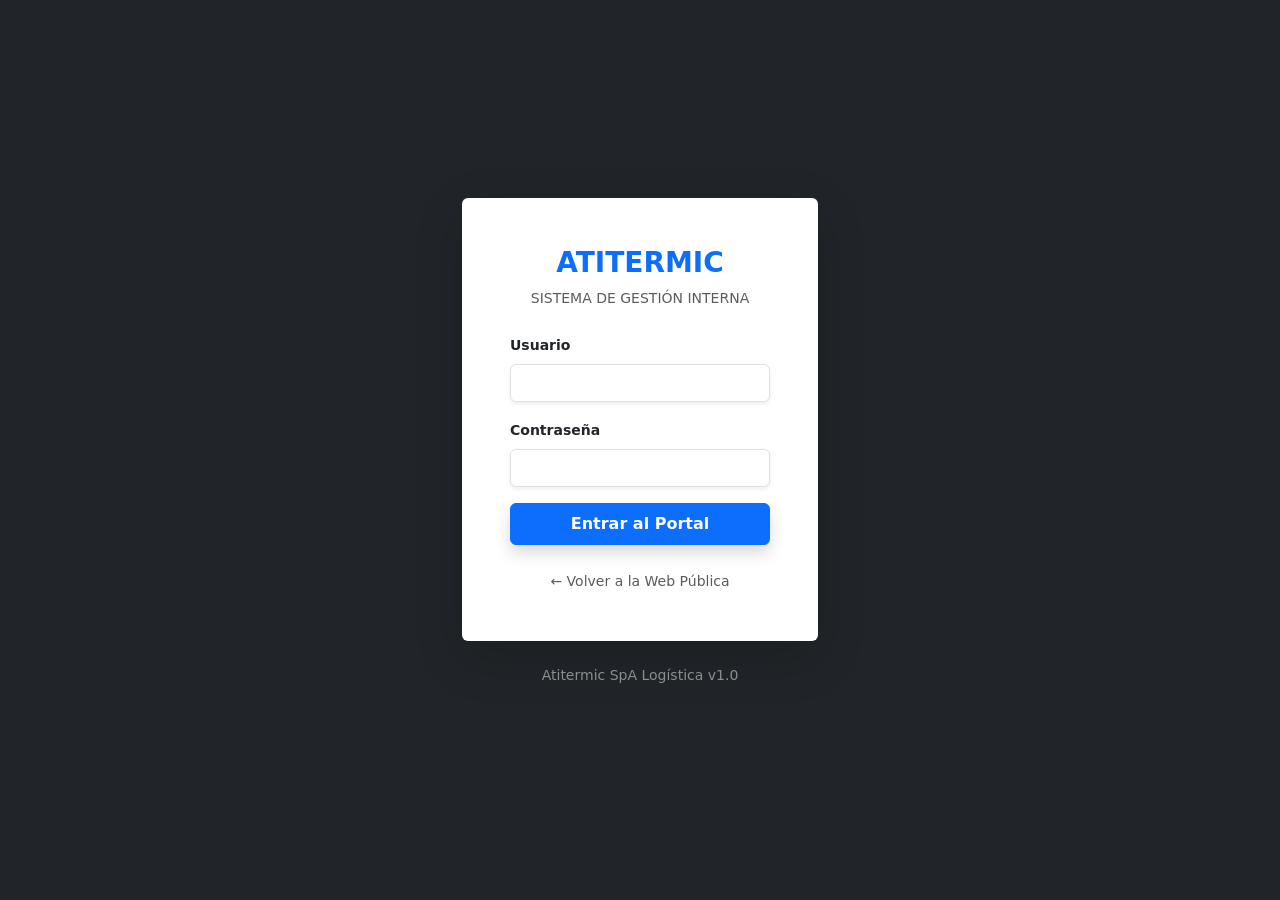
==== app-login.html @ 9310b083 "Create app-login.html" ====
<!DOCTYPE html>
<html lang="es">
<head>
    <meta charset="UTF-8">
    <title>Login Staff - Atitermic SpA</title>
    <link href="https://cdn.jsdelivr.net/npm/bootstrap@5.3.0/dist/css/bootstrap.min.css" rel="stylesheet">
</head>
<body class="bg-dark d-flex align-items-center" style="height: 100vh;">
    <div class="container">
        <div class="row justify-content-center">
            <div class="col-md-4">
                <div class="card shadow-lg border-0">
                    <div class="card-body p-5">
                        <div class="text-center mb-4">
                            <h3 class="fw-bold text-primary">ATITERMIC</h3>
                            <p class="text-muted small">SISTEMA DE GESTIÓN INTERNA</p>
                        </div>
                        <form>
                            <div class="mb-3">
                                <label class="form-label small fw-bold">Usuario</label>
                                <input type="text" class="form-control shadow-sm">
                            </div>
                            <div class="mb-3">
                                <label class="form-label small fw-bold">Contraseña</label>
                                <input type="password" class="form-control shadow-sm">
                            </div>
                            <a href="app-dashboard.html" class="btn btn-primary w-100 py-2 fw-bold shadow">Entrar al Portal</a>
                            <div class="text-center mt-4">
                                <a href="index.html" class="text-decoration-none small text-muted">← Volver a la Web Pública</a>
                            </div>
                        </form>
                    </div>
                </div>
                <p class="text-center text-white-50 mt-4 small">Atitermic SpA Logística v1.0</p>
            </div>
        </div>
    </div>
</body>
</html>
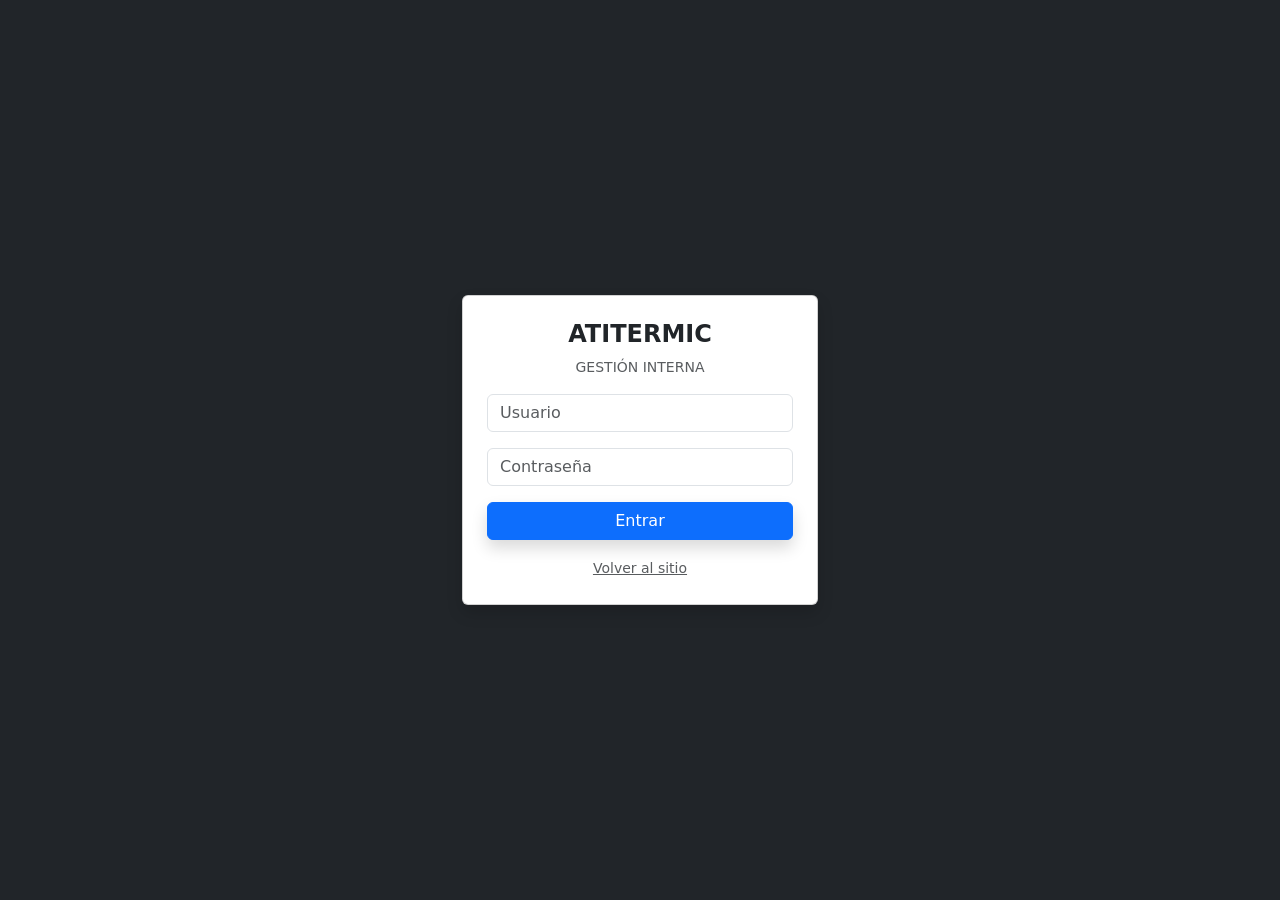
==== commit 505592c9: "Update app-login.html" ====
--- a/app-login.html
+++ b/app-login.html
@@ -2,36 +2,23 @@
 <html lang="es">
 <head>
     <meta charset="UTF-8">
-    <title>Login Staff - Atitermic SpA</title>
+    <title>Acceso Staff - Atitermic SpA</title>
     <link href="https://cdn.jsdelivr.net/npm/bootstrap@5.3.0/dist/css/bootstrap.min.css" rel="stylesheet">
 </head>
 <body class="bg-dark d-flex align-items-center" style="height: 100vh;">
     <div class="container">
         <div class="row justify-content-center">
             <div class="col-md-4">
-                <div class="card shadow-lg border-0">
-                    <div class="card-body p-5">
-                        <div class="text-center mb-4">
-                            <h3 class="fw-bold text-primary">ATITERMIC</h3>
-                            <p class="text-muted small">SISTEMA DE GESTIÓN INTERNA</p>
-                        </div>
-                        <form>
-                            <div class="mb-3">
-                                <label class="form-label small fw-bold">Usuario</label>
-                                <input type="text" class="form-control shadow-sm">
-                            </div>
-                            <div class="mb-3">
-                                <label class="form-label small fw-bold">Contraseña</label>
-                                <input type="password" class="form-control shadow-sm">
-                            </div>
-                            <a href="app-dashboard.html" class="btn btn-primary w-100 py-2 fw-bold shadow">Entrar al Portal</a>
-                            <div class="text-center mt-4">
-                                <a href="index.html" class="text-decoration-none small text-muted">← Volver a la Web Pública</a>
-                            </div>
-                        </form>
-                    </div>
+                <div class="card p-4 shadow">
+                    <h4 class="text-center fw-bold">ATITERMIC</h4>
+                    <p class="text-center text-muted small">GESTIÓN INTERNA</p>
+                    <form>
+                        <div class="mb-3"><input type="text" class="form-control" placeholder="Usuario"></div>
+                        <div class="mb-3"><input type="password" class="form-control" placeholder="Contraseña"></div>
+                        <button class="btn btn-primary w-100 shadow">Entrar</button>
+                        <div class="text-center mt-3"><a href="index.html" class="text-muted small">Volver al sitio</a></div>
+                    </form>
                 </div>
-                <p class="text-center text-white-50 mt-4 small">Atitermic SpA Logística v1.0</p>
             </div>
         </div>
     </div>
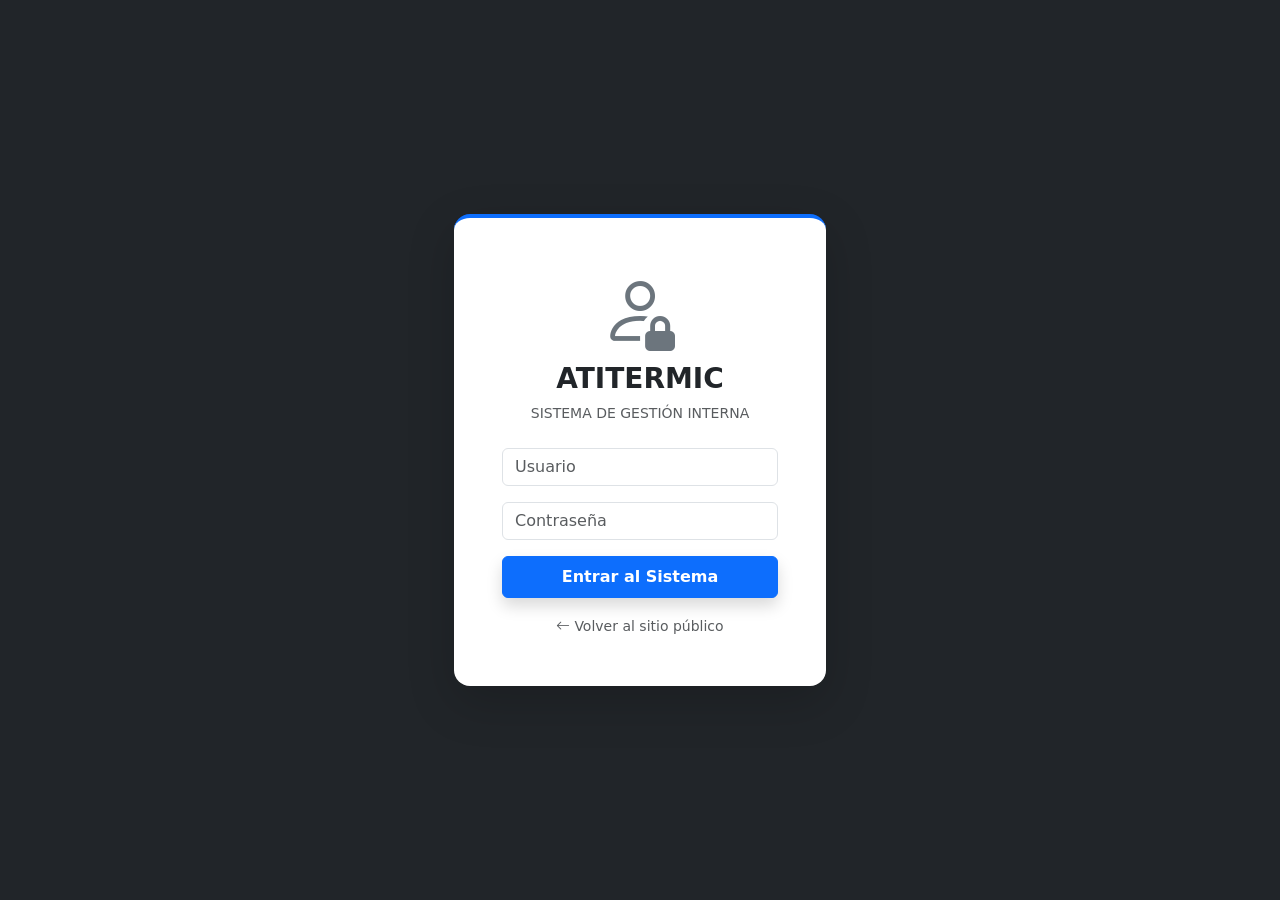
==== commit a1884f5f: "Update app-login.html" ====
--- a/app-login.html
+++ b/app-login.html
@@ -2,23 +2,30 @@
 <html lang="es">
 <head>
     <meta charset="UTF-8">
+    <meta name="viewport" content="width=device-width, initial-scale=1.0">
     <title>Acceso Staff - Atitermic SpA</title>
     <link href="https://cdn.jsdelivr.net/npm/bootstrap@5.3.0/dist/css/bootstrap.min.css" rel="stylesheet">
+    <link rel="stylesheet" href="https://cdn.jsdelivr.net/npm/bootstrap-icons@1.11.0/font/bootstrap-icons.css">
 </head>
 <body class="bg-dark d-flex align-items-center" style="height: 100vh;">
     <div class="container">
-        <div class="row justify-content-center">
-            <div class="col-md-4">
-                <div class="card p-4 shadow">
-                    <h4 class="text-center fw-bold">ATITERMIC</h4>
-                    <p class="text-center text-muted small">GESTIÓN INTERNA</p>
-                    <form>
-                        <div class="mb-3"><input type="text" class="form-control" placeholder="Usuario"></div>
-                        <div class="mb-3"><input type="password" class="form-control" placeholder="Contraseña"></div>
-                        <button class="btn btn-primary w-100 shadow">Entrar</button>
-                        <div class="text-center mt-3"><a href="index.html" class="text-muted small">Volver al sitio</a></div>
-                    </form>
-                </div>
+        <div class="row justify-content-center g-0">
+            <div class="col-md-4 p-5 bg-white shadow-lg rounded-4 text-center border-top border-primary border-4">
+                <i class="bi bi-person-lock display-1 text-secondary mb-3"></i>
+                <h3 class="fw-bold text-dark">ATITERMIC</h3>
+                <p class="text-muted small">SISTEMA DE GESTIÓN INTERNA</p>
+                <form class="mt-4">
+                    <div class="mb-3">
+                        <input type="text" class="form-control" placeholder="Usuario">
+                    </div>
+                    <div class="mb-3">
+                        <input type="password" class="form-control" placeholder="Contraseña">
+                    </div>
+                    <button class="btn btn-primary w-100 shadow py-2 fw-bold">Entrar al Sistema</button>
+                    <div class="text-center mt-3">
+                        <a href="index.html" class="text-muted small text-decoration-none"><i class="bi bi-arrow-left pe-1"></i>Volver al sitio público</a>
+                    </div>
+                </form>
             </div>
         </div>
     </div>
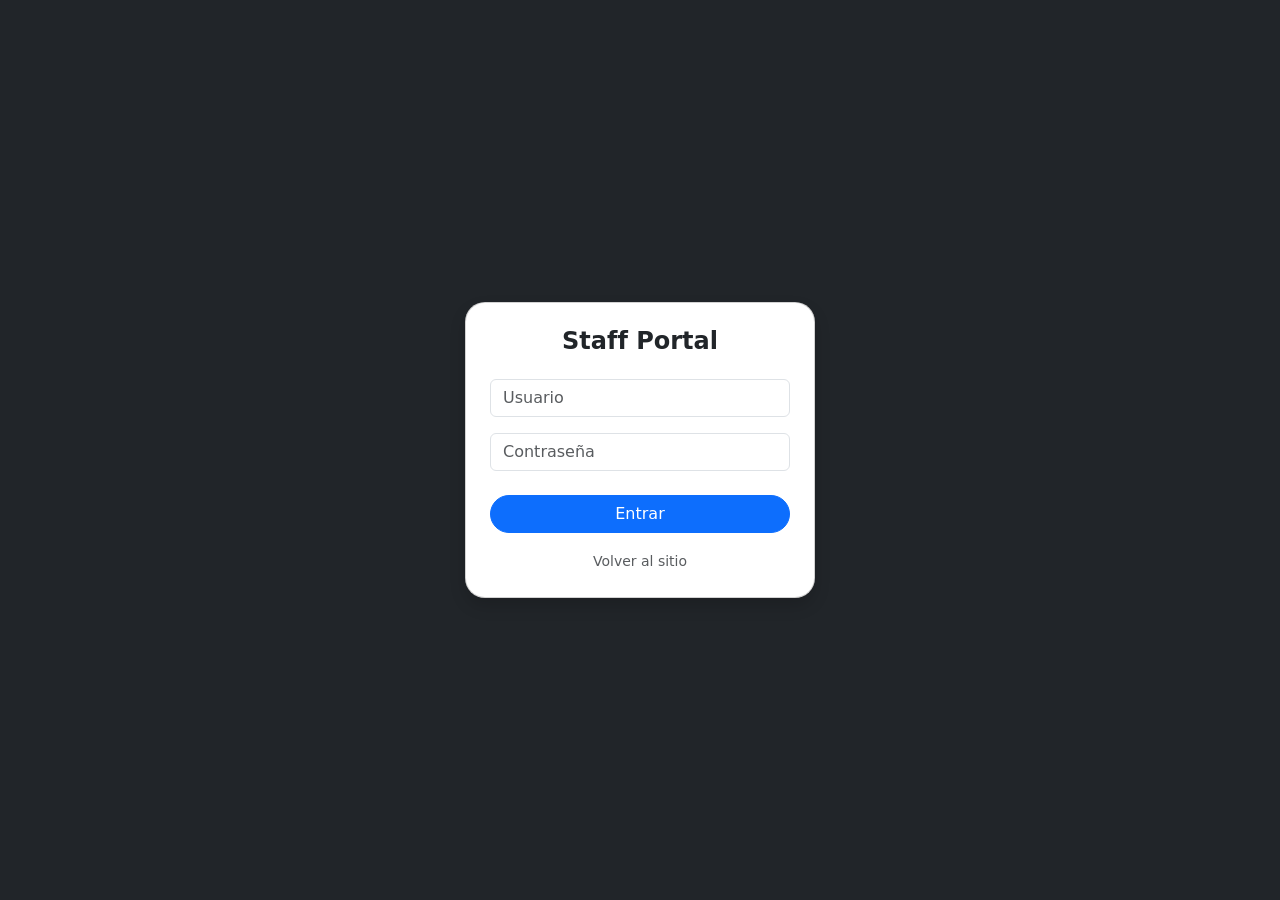
==== commit 00c81137: "Update app-login.html" ====
--- a/app-login.html
+++ b/app-login.html
@@ -2,32 +2,18 @@
 <html lang="es">
 <head>
     <meta charset="UTF-8">
-    <meta name="viewport" content="width=device-width, initial-scale=1.0">
-    <title>Acceso Staff - Atitermic SpA</title>
+    <title>Acceso Interno - Atitermic</title>
     <link href="https://cdn.jsdelivr.net/npm/bootstrap@5.3.0/dist/css/bootstrap.min.css" rel="stylesheet">
-    <link rel="stylesheet" href="https://cdn.jsdelivr.net/npm/bootstrap-icons@1.11.0/font/bootstrap-icons.css">
 </head>
-<body class="bg-dark d-flex align-items-center" style="height: 100vh;">
-    <div class="container">
-        <div class="row justify-content-center g-0">
-            <div class="col-md-4 p-5 bg-white shadow-lg rounded-4 text-center border-top border-primary border-4">
-                <i class="bi bi-person-lock display-1 text-secondary mb-3"></i>
-                <h3 class="fw-bold text-dark">ATITERMIC</h3>
-                <p class="text-muted small">SISTEMA DE GESTIÓN INTERNA</p>
-                <form class="mt-4">
-                    <div class="mb-3">
-                        <input type="text" class="form-control" placeholder="Usuario">
-                    </div>
-                    <div class="mb-3">
-                        <input type="password" class="form-control" placeholder="Contraseña">
-                    </div>
-                    <button class="btn btn-primary w-100 shadow py-2 fw-bold">Entrar al Sistema</button>
-                    <div class="text-center mt-3">
-                        <a href="index.html" class="text-muted small text-decoration-none"><i class="bi bi-arrow-left pe-1"></i>Volver al sitio público</a>
-                    </div>
-                </form>
-            </div>
-        </div>
+<body class="bg-dark d-flex align-items-center justify-content-center" style="height: 100vh;">
+    <div class="card p-4 shadow" style="width: 350px; border-radius: 20px;">
+        <h4 class="text-center fw-bold mb-4">Staff Portal</h4>
+        <form>
+            <input type="text" class="form-control mb-3" placeholder="Usuario">
+            <input type="password" class="form-control mb-4" placeholder="Contraseña">
+            <button class="btn btn-primary w-100 rounded-pill">Entrar</button>
+            <div class="text-center mt-3"><a href="index.html" class="text-muted small text-decoration-none">Volver al sitio</a></div>
+        </form>
     </div>
 </body>
 </html>
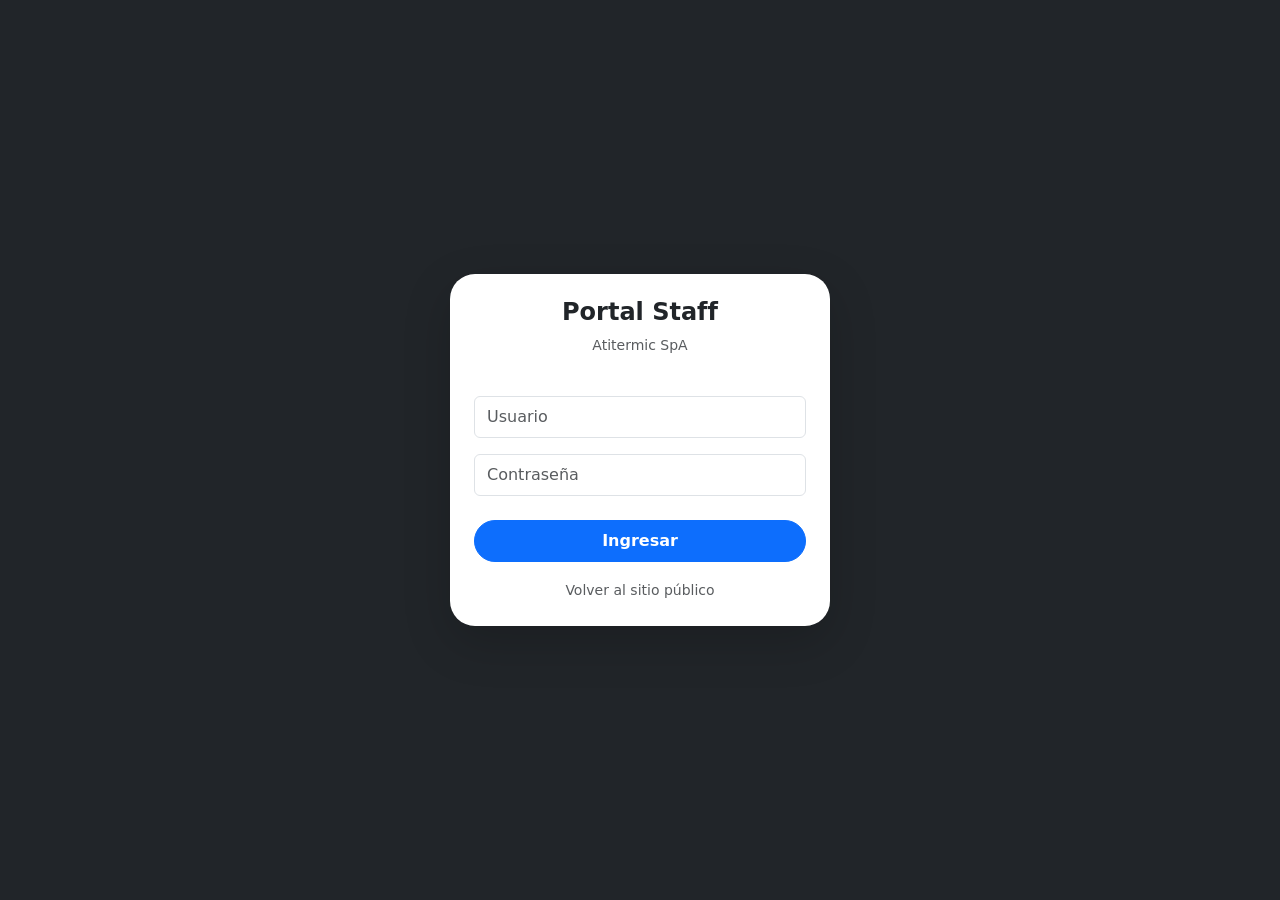
==== commit c59a2fd9: "Update app-login.html" ====
--- a/app-login.html
+++ b/app-login.html
@@ -6,13 +6,22 @@
     <link href="https://cdn.jsdelivr.net/npm/bootstrap@5.3.0/dist/css/bootstrap.min.css" rel="stylesheet">
 </head>
 <body class="bg-dark d-flex align-items-center justify-content-center" style="height: 100vh;">
-    <div class="card p-4 shadow" style="width: 350px; border-radius: 20px;">
-        <h4 class="text-center fw-bold mb-4">Staff Portal</h4>
+    <div class="card p-4 shadow-lg border-0" style="width: 380px; border-radius: 25px;">
+        <div class="text-center mb-4">
+            <h4 class="fw-bold">Portal Staff</h4>
+            <p class="text-muted small">Atitermic SpA</p>
+        </div>
         <form>
-            <input type="text" class="form-control mb-3" placeholder="Usuario">
-            <input type="password" class="form-control mb-4" placeholder="Contraseña">
-            <button class="btn btn-primary w-100 rounded-pill">Entrar</button>
-            <div class="text-center mt-3"><a href="index.html" class="text-muted small text-decoration-none">Volver al sitio</a></div>
+            <div class="mb-3">
+                <input type="text" class="form-control py-2" placeholder="Usuario">
+            </div>
+            <div class="mb-4">
+                <input type="password" class="form-control py-2" placeholder="Contraseña">
+            </div>
+            <button class="btn btn-primary w-100 rounded-pill fw-bold py-2 mb-3">Ingresar</button>
+            <div class="text-center">
+                <a href="index.html" class="text-decoration-none small text-muted">Volver al sitio público</a>
+            </div>
         </form>
     </div>
 </body>
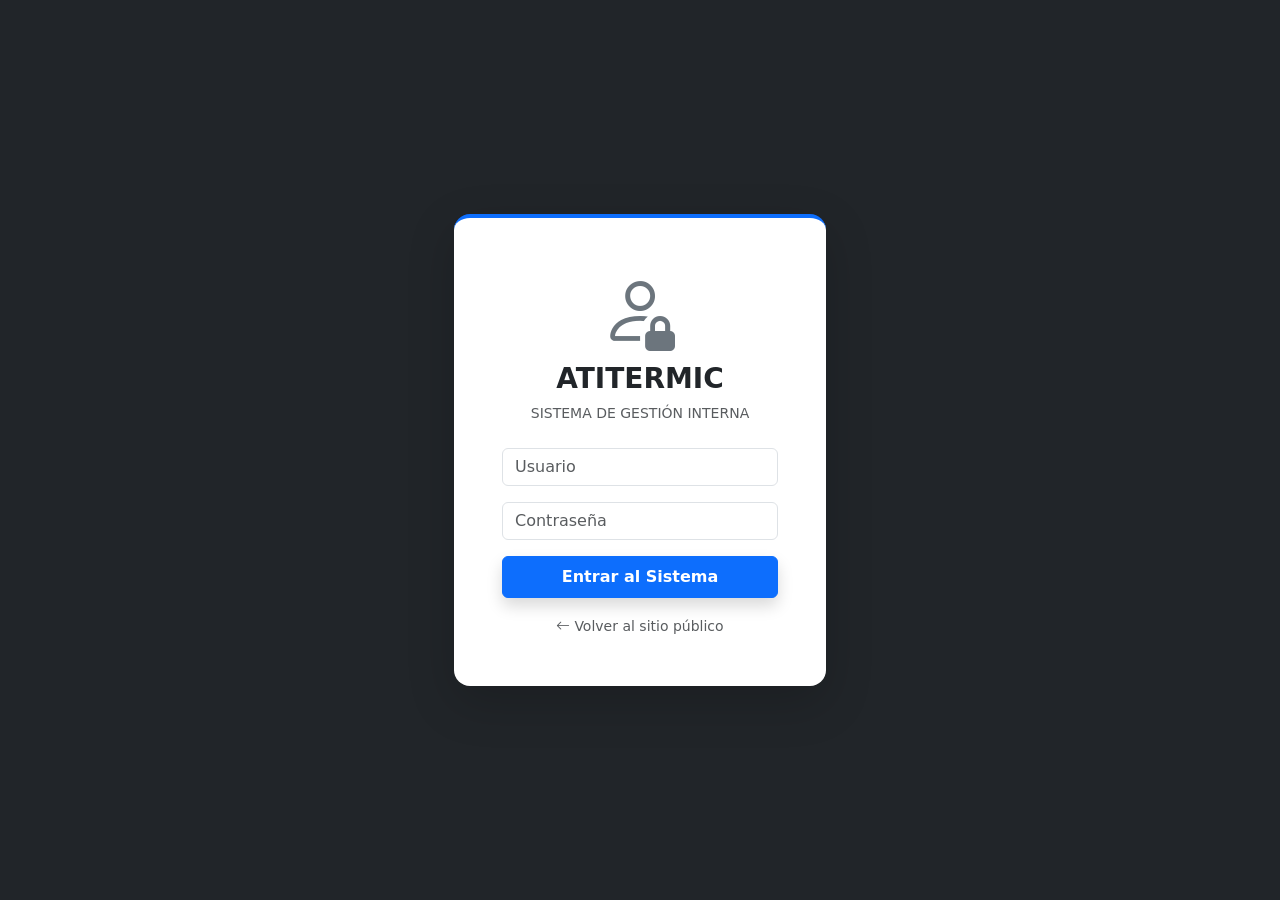
==== commit 67b0482f: "Update app-login.html" ====
--- a/app-login.html
+++ b/app-login.html
@@ -2,27 +2,32 @@
 <html lang="es">
 <head>
     <meta charset="UTF-8">
-    <title>Acceso Interno - Atitermic</title>
+    <meta name="viewport" content="width=device-width, initial-scale=1.0">
+    <title>Acceso Staff - Atitermic SpA</title>
     <link href="https://cdn.jsdelivr.net/npm/bootstrap@5.3.0/dist/css/bootstrap.min.css" rel="stylesheet">
+    <link rel="stylesheet" href="https://cdn.jsdelivr.net/npm/bootstrap-icons@1.11.0/font/bootstrap-icons.css">
 </head>
-<body class="bg-dark d-flex align-items-center justify-content-center" style="height: 100vh;">
-    <div class="card p-4 shadow-lg border-0" style="width: 380px; border-radius: 25px;">
-        <div class="text-center mb-4">
-            <h4 class="fw-bold">Portal Staff</h4>
-            <p class="text-muted small">Atitermic SpA</p>
+<body class="bg-dark d-flex align-items-center" style="height: 100vh;">
+    <div class="container">
+        <div class="row justify-content-center g-0">
+            <div class="col-md-4 p-5 bg-white shadow-lg rounded-4 text-center border-top border-primary border-4">
+                <i class="bi bi-person-lock display-1 text-secondary mb-3"></i>
+                <h3 class="fw-bold text-dark">ATITERMIC</h3>
+                <p class="text-muted small">SISTEMA DE GESTIÓN INTERNA</p>
+                <form class="mt-4">
+                    <div class="mb-3">
+                        <input type="text" class="form-control" placeholder="Usuario">
+                    </div>
+                    <div class="mb-3">
+                        <input type="password" class="form-control" placeholder="Contraseña">
+                    </div>
+                    <button class="btn btn-primary w-100 shadow py-2 fw-bold">Entrar al Sistema</button>
+                    <div class="text-center mt-3">
+                        <a href="index.html" class="text-muted small text-decoration-none"><i class="bi bi-arrow-left pe-1"></i>Volver al sitio público</a>
+                    </div>
+                </form>
+            </div>
         </div>
-        <form>
-            <div class="mb-3">
-                <input type="text" class="form-control py-2" placeholder="Usuario">
-            </div>
-            <div class="mb-4">
-                <input type="password" class="form-control py-2" placeholder="Contraseña">
-            </div>
-            <button class="btn btn-primary w-100 rounded-pill fw-bold py-2 mb-3">Ingresar</button>
-            <div class="text-center">
-                <a href="index.html" class="text-decoration-none small text-muted">Volver al sitio público</a>
-            </div>
-        </form>
     </div>
 </body>
 </html>
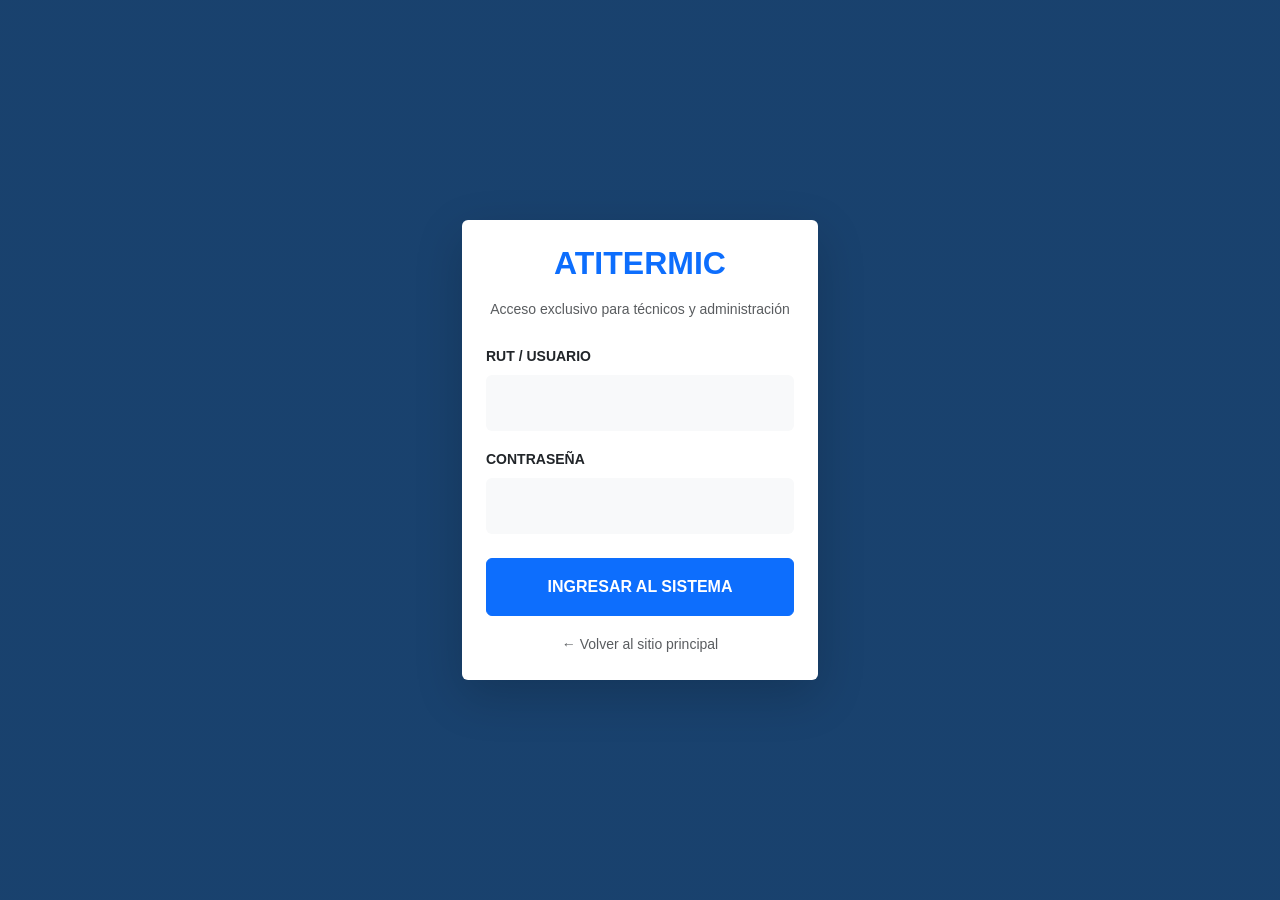
==== commit d9fd1df4: "Update app-login.html" ====
--- a/app-login.html
+++ b/app-login.html
@@ -2,30 +2,33 @@
 <html lang="es">
 <head>
     <meta charset="UTF-8">
-    <meta name="viewport" content="width=device-width, initial-scale=1.0">
-    <title>Acceso Staff - Atitermic SpA</title>
+    <title>Login | Plataforma Atitermic</title>
     <link href="https://cdn.jsdelivr.net/npm/bootstrap@5.3.0/dist/css/bootstrap.min.css" rel="stylesheet">
-    <link rel="stylesheet" href="https://cdn.jsdelivr.net/npm/bootstrap-icons@1.11.0/font/bootstrap-icons.css">
+    <link rel="stylesheet" href="css/styles.css">
+    <style>
+        body { height: 100vh; display: flex; align-items: center; background: linear-gradient(rgba(0, 45, 94, 0.9), rgba(0, 45, 94, 0.9)), url('https://images.unsplash.com/photo-1581092160562-40aa08e78837?auto=format&fit=crop&q=80'); background-size: cover; }
+    </style>
 </head>
-<body class="bg-dark d-flex align-items-center" style="height: 100vh;">
+<body>
     <div class="container">
-        <div class="row justify-content-center g-0">
-            <div class="col-md-4 p-5 bg-white shadow-lg rounded-4 text-center border-top border-primary border-4">
-                <i class="bi bi-person-lock display-1 text-secondary mb-3"></i>
-                <h3 class="fw-bold text-dark">ATITERMIC</h3>
-                <p class="text-muted small">SISTEMA DE GESTIÓN INTERNA</p>
-                <form class="mt-4">
-                    <div class="mb-3">
-                        <input type="text" class="form-control" placeholder="Usuario">
-                    </div>
-                    <div class="mb-3">
-                        <input type="password" class="form-control" placeholder="Contraseña">
-                    </div>
-                    <button class="btn btn-primary w-100 shadow py-2 fw-bold">Entrar al Sistema</button>
-                    <div class="text-center mt-3">
-                        <a href="index.html" class="text-muted small text-decoration-none"><i class="bi bi-arrow-left pe-1"></i>Volver al sitio público</a>
-                    </div>
-                </form>
+        <div class="row justify-content-center">
+            <div class="col-md-4">
+                <div class="card p-4 border-0 shadow-lg text-center">
+                    <h2 class="fw-bold text-primary mb-3">ATITERMIC</h2>
+                    <p class="text-muted small mb-4">Acceso exclusivo para técnicos y administración</p>
+                    <form>
+                        <div class="mb-3 text-start">
+                            <label class="form-label small fw-bold text-uppercase">RUT / Usuario</label>
+                            <input type="text" class="form-control border-0 bg-light p-3">
+                        </div>
+                        <div class="mb-4 text-start">
+                            <label class="form-label small fw-bold text-uppercase">Contraseña</label>
+                            <input type="password" class="form-control border-0 bg-light p-3">
+                        </div>
+                        <button class="btn btn-primary w-100 p-3 fw-bold mb-3">INGRESAR AL SISTEMA</button>
+                        <a href="index.html" class="text-decoration-none small text-muted">← Volver al sitio principal</a>
+                    </form>
+                </div>
             </div>
         </div>
     </div>
--- a/css/styles.css
+++ b/css/styles.css
@@ -0,0 +1,75 @@
+/* Paleta de Colores Atitermic */
+:root {
+    --primary: #004a99;
+    --secondary: #012a52;
+    --accent: #00d4ff;
+    --light-bg: #f8f9fa;
+    --transition: all 0.3s ease;
+}
+
+body {
+    font-family: 'Inter', sans-serif;
+    color: #333;
+    background-color: #fff;
+}
+
+/* Navbar con Blur */
+.navbar {
+    backdrop-filter: blur(10px);
+    background-color: rgba(33, 37, 41, 0.95) !important;
+    border-bottom: 3px solid var(--primary);
+    padding: 1rem 0;
+}
+
+.nav-link {
+    font-weight: 500;
+    text-transform: uppercase;
+    font-size: 0.85rem;
+    letter-spacing: 1px;
+    transition: var(--transition);
+}
+
+.nav-link:hover, .nav-link.active {
+    color: var(--accent) !important;
+}
+
+/* Hero Section */
+.hero-gradient {
+    background: linear-gradient(135deg, var(--secondary) 0%, var(--primary) 100%);
+    color: white;
+    padding: 100px 0;
+}
+
+/* Tarjetas de Servicios */
+.card-atitermic {
+    border: none;
+    border-radius: 12px;
+    background: #fff;
+    box-shadow: 0 10px 30px rgba(0,0,0,0.05);
+    transition: var(--transition);
+    overflow: hidden;
+}
+
+.card-atitermic:hover {
+    transform: translateY(-10px);
+    box-shadow: 0 15px 40px rgba(0,0,0,0.12);
+}
+
+.icon-circle {
+    width: 70px;
+    height: 70px;
+    background: var(--light-bg);
+    color: var(--primary);
+    border-radius: 50%;
+    display: flex;
+    align-items: center;
+    justify-content: center;
+    font-size: 1.8rem;
+    margin-bottom: 1.5rem;
+}
+
+/* Footer */
+footer {
+    background-color: #1a1a1a;
+    border-top: 5px solid var(--primary);
+}
